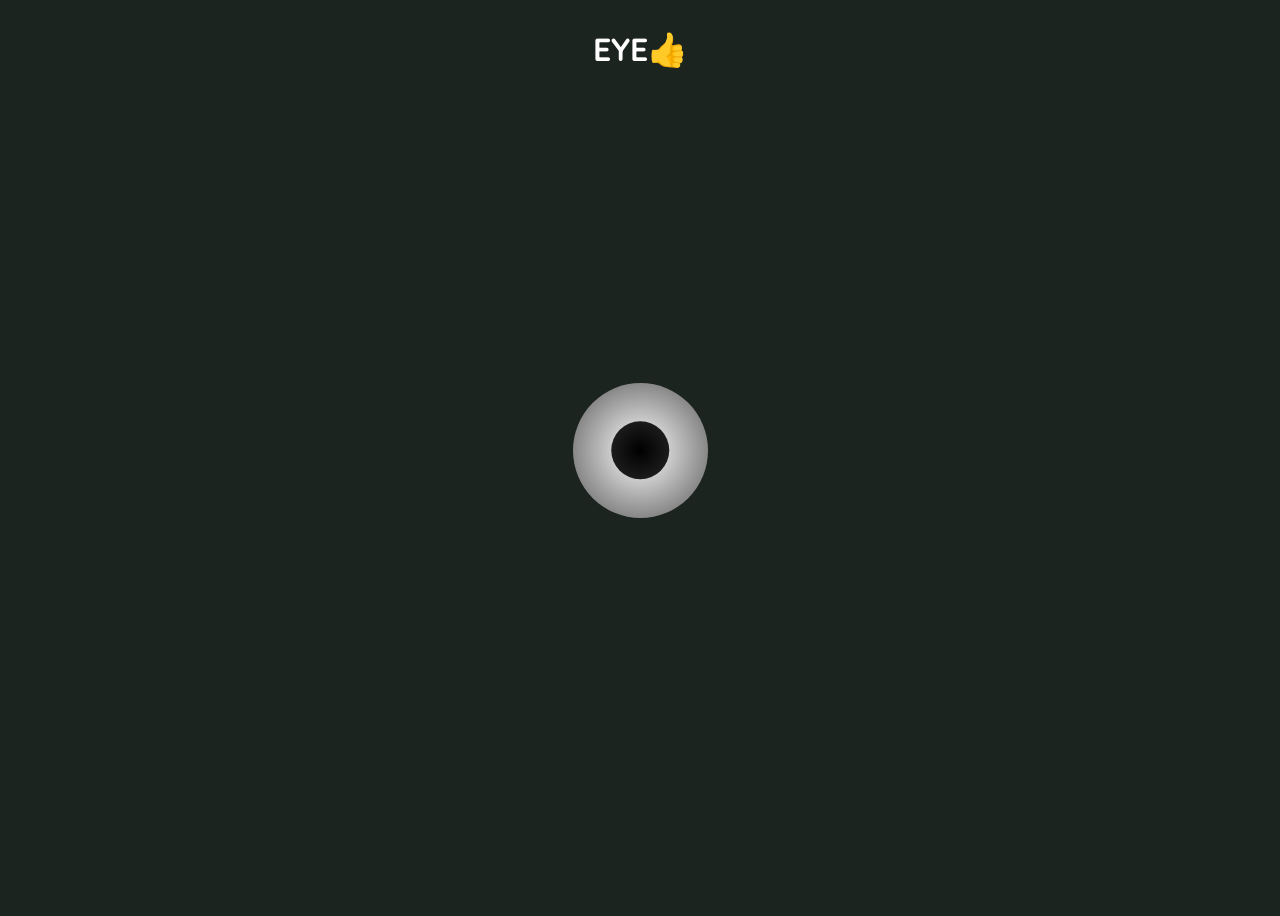
==== index.html @ 41bed19c "Add files via upload" ====
<!DOCTYPE html>
<html>
<head>
    <meta charset="UTF-8">
    <meta name="viewport" content="width=device-width, initial-scale=1.0">
    <title>EyeTrack</title>
    <link rel="stylesheet" href="main.css">
    <link rel="preconnect" href="https://fonts.googleapis.com">
    <link rel="preconnect" href="https://fonts.gstatic.com" crossorigin>
    <link href="https://fonts.googleapis.com/css2?family=Quicksand:wght@300&display=swap" rel="stylesheet">
</head>
<body>
    <h1 class="title">EYE👍</h1>
    
    <div class="container">

        <div class="circle outerCircle"></div>
        <div class="circle innerCircle"></div>
    </div>
    
    <script>

        document.addEventListener('mousemove', (event) => {

            const outerCircle = document.querySelector('.outerCircle');
            const innerCircle = document.querySelector('.innerCircle');

            const centerX = window.innerWidth / 2;
            const centerY = window.innerHeight / 2;
            
            let comX = ((event.clientX - centerX)/centerX) * 50 + 50 + '%';
            let comY = ((event.clientY - centerY)/centerY) * 50 + 50 + '%';
            
            innerCircle.style.left = comX;
            innerCircle.style.top = comY;
  
            const deltaX = 180-((event.clientX - centerX)/centerX * 90);
            const deltaY = 180-((event.clientY - centerY)/centerY * 90);
            
            document.documentElement.style.setProperty('--deltaX', deltaX + 'deg');
            document.documentElement.style.setProperty('--deltaY', deltaY + 'deg');
        });

    

    </script>
    
    
    
    
</body>
</html>
---- main.css ----
:root {
            --deltaX: 0deg;
            --deltaY: 0deg;
        }
        
        body {
            background-color: #1c2420;
            height: 100vh;
            display: flex;
            flex-direction: column;
            align-items: center;
            justify-content: flex-start;
        }
        .title {
            font-family: Quicksand;
            margin-top: 20px 0;
            color: white;
        }

        .container {
            position: absolute;
            top: 50%;
            left: 50%;
            transform: translate(-50%, -50%);
            width: 15vh;
            height: 15vh;
        }
        .circle {
            position: absolute;
            border-radius: 50%;
            transform: translate(-50%, -50%);
        }
        .outerCircle {
            width: 15vh;
            height: 15vh;       
            background: radial-gradient(circle, rgb(255, 255, 255) 0%, rgb(87, 86, 86) 100%);
            border-radius: 50%;
            top: 50%;
            left: 50%;
        }
        
        .innerCircle {
            width: 6.5vh;
            height: 6.5vh;       
            background: radial-gradient(circle, black 0%, rgb(39, 39, 39) 100%);
            border-radius: 50%;
            top: 50%;
            left: 50%;
            transform: translate(-50%, -50%) rotateX(var(--deltaY)) rotateY(var(--deltaX));
        }
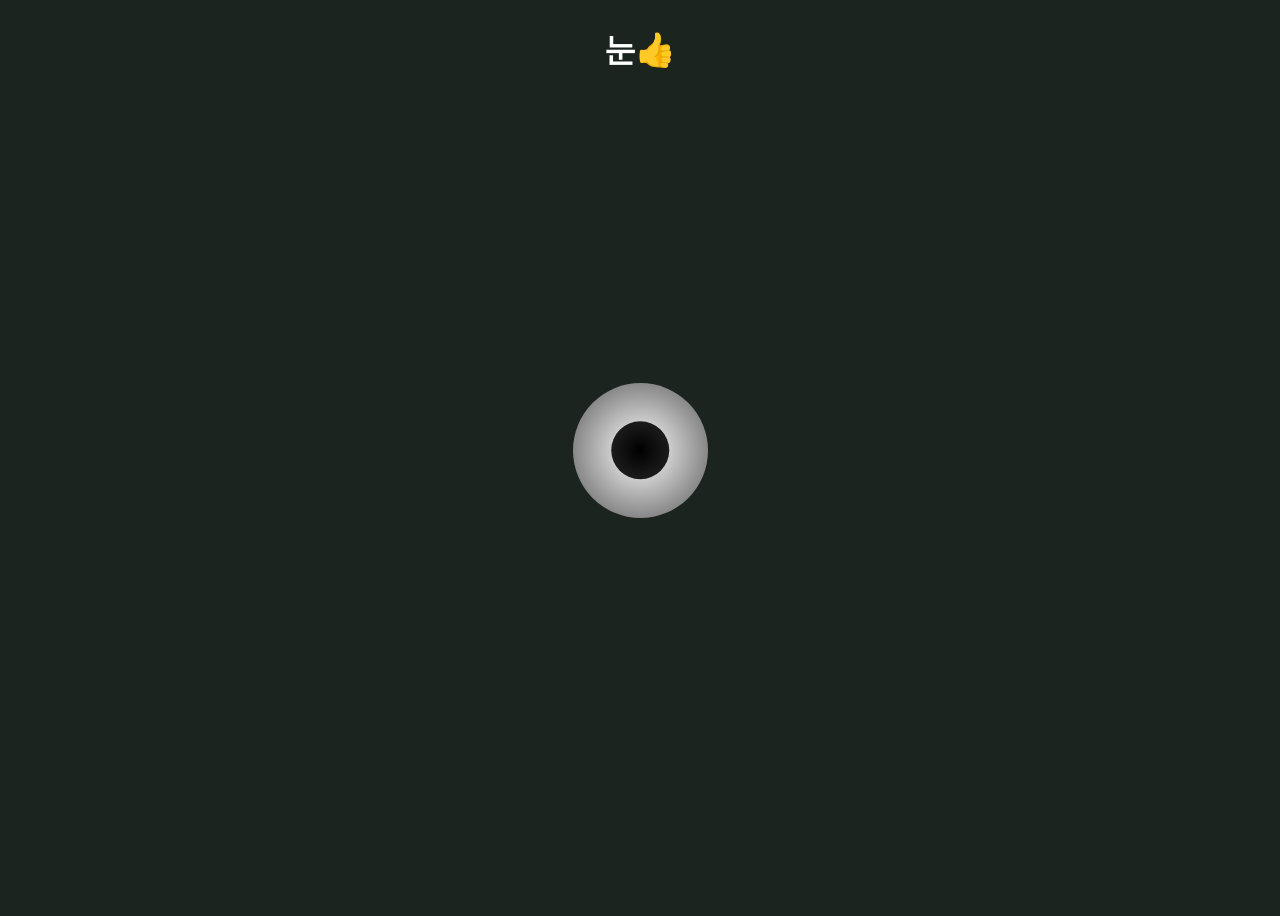
==== commit 12c78532: "index.html" ====
--- a/index.html
+++ b/index.html
@@ -10,7 +10,7 @@
     <link href="https://fonts.googleapis.com/css2?family=Quicksand:wght@300&display=swap" rel="stylesheet">
 </head>
 <body>
-    <h1 class="title">EYE👍</h1>
+    <h1 class="title">눈👍</h1>
     
     <div class="container">
 
@@ -49,4 +49,4 @@
     
     
 </body>
-</html>+</html>
